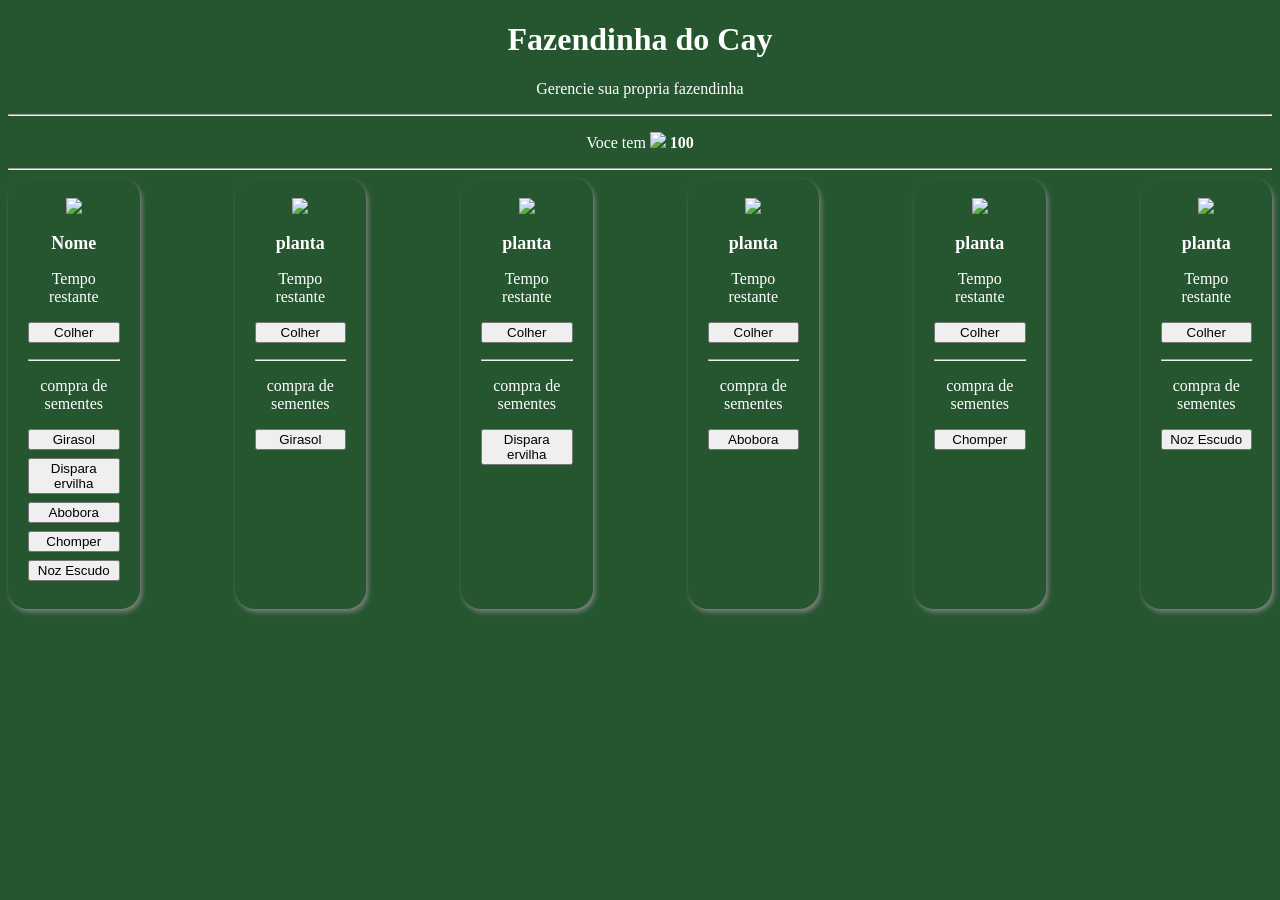
==== index.html @ 16cab0cb "fazendinha" ====
<!DOCTYPE html>
<html lang="pt">
<head>
    <meta charset="UTF-8">
    <meta name="viewport" content="width=device-width, initial-scale=1.0">
    <title>Fazendinha do Cay</title>
    <link rel="stylesheet" href="./farm.css">
</head>
<body>
    
    <h1>Fazendinha do Cay</h1>
    <p>Gerencie sua propria fazendinha</p>
    
    <hr/>

    <p>Voce tem <img src="https://static.wikia.nocookie.net/plantsvszombies/images/a/a2/Projectile_star.png/revision/latest?cb=20110331121916" width="25px"> <strong id="textoDinheiro" >0</strong></p>

    <hr/>

    <div class="deck">

        <div class="card">
            <img src="https://static.wikia.nocookie.net/plantsvszombies/images/7/7a/Sprout1.png/revision/latest?cb=20181006120416"/>
            <h2>Nome</h2>
            <p>Tempo restante</p>
            <button>Colher</button>
            <hr/>
            <p>compra de sementes</p>
            <button>Girasol</button>
            <button>Dispara ervilha</button>
            <button>Abobora</button>
            <button>Chomper</button>
            <button>Noz Escudo</button>
        </div>

        <div class="card">
            <img src="https://static.wikia.nocookie.net/plantsvszombies/images/8/87/Giant_Sunflower1.png/revision/latest?cb=20250305125505"/>
            <h2 id="giraSol">planta</h2>
            <p  id="tempoGirasol">Tempo restante</p>
            <button>Colher</button>
            <hr/>
            <p>compra de sementes</p>
            <button onclick="comprar('girasol')">Girasol</button>
        </div>

        <div class="card">
            <img src="https://static.wikia.nocookie.net/plantsvszombies/images/9/9c/Repeater1.png/revision/latest?cb=20090521220801"/>
            <h2>planta</h2>
            <p>Tempo restante</p>
            <button>Colher</button>
            <hr/>
            <p>compra de sementes</p>
            <button>Dispara ervilha</button>
        </div>

        <div class="card">
            <img src="https://static.wikia.nocookie.net/plantsvszombies/images/1/10/Squash1.png/revision/latest?cb=20090521221004"/>
            <h2>planta</h2>
            <p>Tempo restante</p>
            <button>Colher</button>
            <hr/>
            <p>compra de sementes</p>
            <button>Abobora</button>
        </div>

        <div class="card">
            <img src="https://static.wikia.nocookie.net/plantsvszombies/images/a/a3/Chomper1.png/revision/latest?cb=20090521220057"/>
            <h2>planta</h2>
            <p>Tempo restante</p>
            <button>Colher</button>
            <hr/>
            <p>compra de sementes</p>
            <button>Chomper</button>
        </div>
        
        <div class="card">
            <img src="https://static.wikia.nocookie.net/plantsvszombies/images/c/c0/Wall-nut1.png/revision/latest?cb=20090521221605"/>
            <h2>planta</h2>
            <p>Tempo restante</p>
            <button>Colher</button>
            <hr/>
            <p>compra de sementes</p>
            <button>Noz Escudo</button>
        </div>

    </div>

    <script>
        let dinheiro = 0
        addDinheiro(100)
        timer()

        let planta_comprada = null 
        
        
        let girasol = {
            nome: "Girasol",
            custo: 25,
            lucro: 75,
            tempo: 10
        } 

        let disparaervilha = {
            nome: "Dispara-Ervilha",
            custo: 150,
            lucro: 300,
            tempo: 30
        }
        
        let abobora = {
            nome: "Abobora",
            custo: 600,
            lucro: 1200,
            tempo: 60
        } 

        let chomper = {
            nome: "Chomper",
            custo: 2400,
            lucro: 5000,
            tempo: 120
        } 

        let noz = {
            nome: "Noz-Escudo",
            custo: 10000,
            lucro: 20000,
            tempo: 150
        } 


        

        function addDinheiro(valor){
            dinheiro += valor
            document.getElementById("textoDinheiro").innerHTML = dinheiro
        }

        function comprar(giraSol){

            if (planta_comprada != null){
                alert("Voce nao pode comprar agora...")
                return
            }

            if (dinheiro < girasol.custo){
            alert("Voce não tem dinheiro o suficiente para a compra")
            return
            }

            document.getElementById("giraSol").innerHTML = girasol.nome
            document.getElementById("tempoGirasol").innerHTML = girasol.tempo

            addDinheiro(-girasol.custo)
            
            planta_comprada = structuredClone(girasol)       //deep clone 
        
        }

        function atualizarPlantas(){

        }

        function timer(){

            setTimeout(() => {
                atualizarPlantas()
                console.log("OI")
                timer()  //looping infinito
            }, 1000);

        }

    </script>

</body>
</html>
---- farm.css ----
body{
    background-color: #255630;
    color: white;
    text-align: center;
}

.deck{
    display: flex;
    gap: 95px;
}

.card{
    width: 200px;
    border-radius: 20px;
    box-shadow: 2px 3px 5px gray;
    padding: 20px;
    text-align: center;
}

.card h2{
    font-size: 18px;
}

.card button{
    width: 100%;
    margin-bottom: 8px;
}
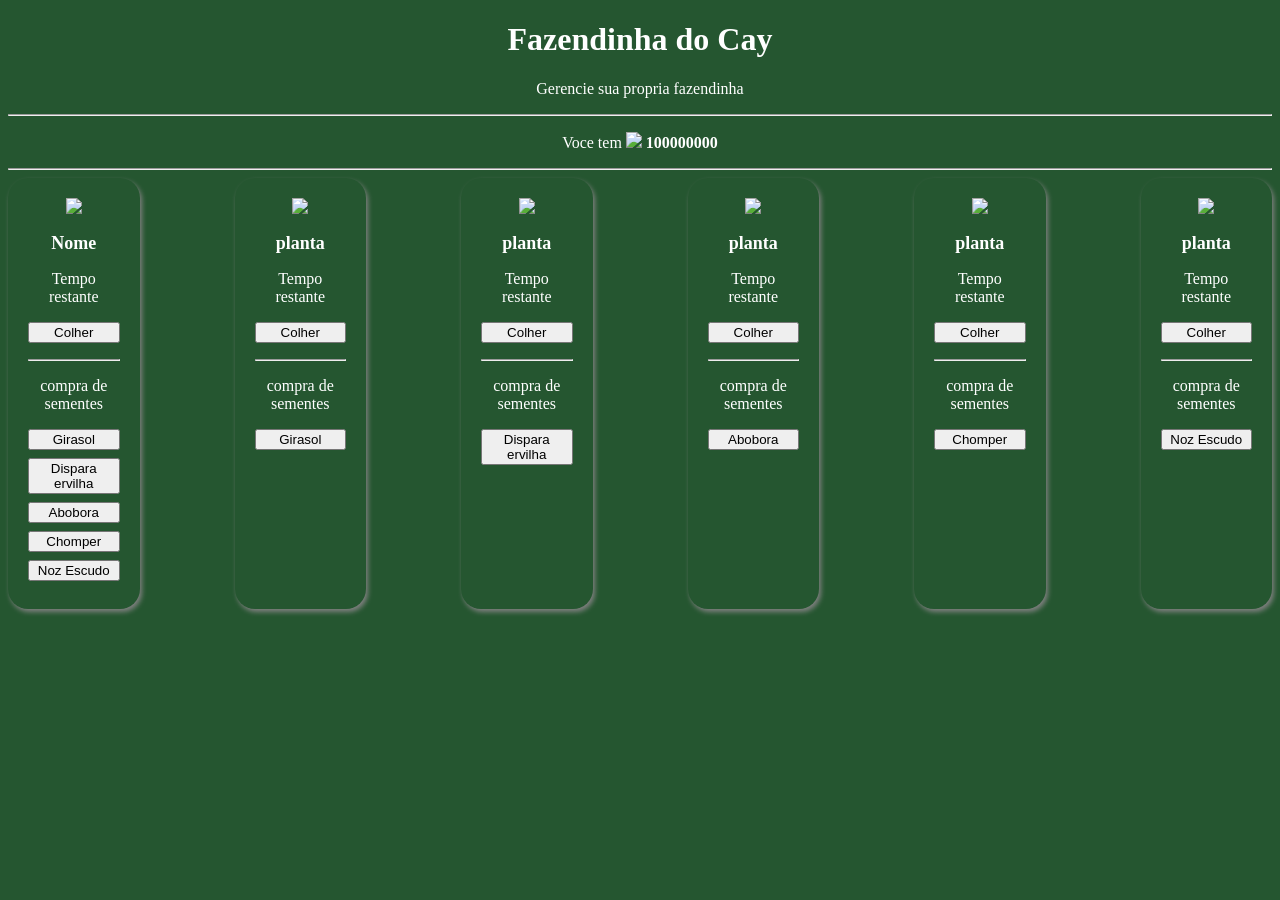
==== commit 9b39090c: "outras plantas completas" ====
--- a/index.html
+++ b/index.html
@@ -35,62 +35,66 @@
 
         <div class="card">
             <img src="https://static.wikia.nocookie.net/plantsvszombies/images/8/87/Giant_Sunflower1.png/revision/latest?cb=20250305125505"/>
-            <h2 id="giraSol">planta</h2>
+            <h2 id="Sol">planta</h2>
             <p  id="tempoGirasol">Tempo restante</p>
             <button>Colher</button>
             <hr/>
             <p>compra de sementes</p>
-            <button onclick="comprar('girasol')">Girasol</button>
+            <button onclick="comprar1('girasol')">Girasol</button>
         </div>
 
         <div class="card">
             <img src="https://static.wikia.nocookie.net/plantsvszombies/images/9/9c/Repeater1.png/revision/latest?cb=20090521220801"/>
-            <h2>planta</h2>
-            <p>Tempo restante</p>
-            <button>Colher</button>
-            <hr/>
-            <p>compra de sementes</p>
-            <button>Dispara ervilha</button>
+            <h2 id="pshooter">planta</h2>
+            <p id="tempopshooter">Tempo restante</p>
+            <button>Colher</button>
+            <hr/>
+            <p>compra de sementes</p>
+            <button onclick="comprar2('disparaervilha')">Dispara ervilha</button>
         </div>
 
         <div class="card">
             <img src="https://static.wikia.nocookie.net/plantsvszombies/images/1/10/Squash1.png/revision/latest?cb=20090521221004"/>
-            <h2>planta</h2>
-            <p>Tempo restante</p>
-            <button>Colher</button>
-            <hr/>
-            <p>compra de sementes</p>
-            <button>Abobora</button>
+            <h2 id="pumpkin">planta</h2>
+            <p id="tempopumpkin">Tempo restante</p>
+            <button>Colher</button>
+            <hr/>
+            <p>compra de sementes</p>
+            <button onclick="comprar3('abobora')">Abobora</button>
         </div>
 
         <div class="card">
             <img src="https://static.wikia.nocookie.net/plantsvszombies/images/a/a3/Chomper1.png/revision/latest?cb=20090521220057"/>
-            <h2>planta</h2>
-            <p>Tempo restante</p>
-            <button>Colher</button>
-            <hr/>
-            <p>compra de sementes</p>
-            <button>Chomper</button>
+            <h2 id="carnivora">planta</h2>
+            <p id="tempocarnivora">Tempo restante</p>
+            <button>Colher</button>
+            <hr/>
+            <p>compra de sementes</p>
+            <button onclick="comprar4('chomper')">Chomper</button>
         </div>
         
         <div class="card">
             <img src="https://static.wikia.nocookie.net/plantsvszombies/images/c/c0/Wall-nut1.png/revision/latest?cb=20090521221605"/>
-            <h2>planta</h2>
-            <p>Tempo restante</p>
-            <button>Colher</button>
-            <hr/>
-            <p>compra de sementes</p>
-            <button>Noz Escudo</button>
+            <h2 id="escudonoz">planta</h2>
+            <p id="temponoz">Tempo restante</p>
+            <button>Colher</button>
+            <hr/>
+            <p>compra de sementes</p>
+            <button onclick="comprar5('noz')">Noz Escudo</button>
         </div>
 
     </div>
 
     <script>
         let dinheiro = 0
-        addDinheiro(100)
+        addDinheiro(100000000)
         timer()
 
-        let planta_comprada = null 
+        let planta_comprada1 = null
+        let planta_comprada2 = null
+        let planta_comprada3 = null
+        let planta_comprada4 = null
+        let planta_comprada5 = null
         
         
         let girasol = {
@@ -136,9 +140,9 @@
             document.getElementById("textoDinheiro").innerHTML = dinheiro
         }
 
-        function comprar(giraSol){
-
-            if (planta_comprada != null){
+        function comprar1(Sol){
+
+            if (planta_comprada1 != null){
                 alert("Voce nao pode comprar agora...")
                 return
             }
@@ -148,17 +152,101 @@
             return
             }
 
-            document.getElementById("giraSol").innerHTML = girasol.nome
+            document.getElementById("Sol").innerHTML = girasol.nome
             document.getElementById("tempoGirasol").innerHTML = girasol.tempo
 
             addDinheiro(-girasol.custo)
             
-            planta_comprada = structuredClone(girasol)       //deep clone 
+            planta_comprada1 = structuredClone(girasol)       //deep clone 
+        
+        }
+
+        function comprar2(pshooter){
+
+            if (planta_comprada2 != null){
+                alert("Voce nao pode comprar agora...")
+                return
+            }
+
+            if (dinheiro < disparaervilha.custo){
+            alert("Voce não tem dinheiro o suficiente para a compra")
+            return
+            }
+
+            document.getElementById("pshooter").innerHTML = disparaervilha.nome
+            document.getElementById("tempopshooter").innerHTML = disparaervilha.tempo
+
+            addDinheiro(-disparaervilha.custo)
+            
+            planta_comprada2 = structuredClone(disparaervilha)       //deep clone 
+        
+        }
+        
+        function comprar3(pumpkin){
+
+            if (planta_comprada3 != null){
+                alert("Voce nao pode comprar agora...")
+                return
+            }
+
+            if (dinheiro < abobora.custo){
+            alert("Voce não tem dinheiro o suficiente para a compra")
+            return
+            }
+
+            document.getElementById("pumpkin").innerHTML = abobora.nome
+            document.getElementById("tempopumpkin").innerHTML = abobora.tempo
+
+            addDinheiro(-abobora.custo)
+            
+            planta_comprada3 = structuredClone(abobora)       //deep clone 
+        
+        }
+
+                function comprar4(carnivora){
+
+            if (planta_comprada4 != null){
+                alert("Voce nao pode comprar agora...")
+                return
+            }
+
+            if (dinheiro < chomper.custo){
+            alert("Voce não tem dinheiro o suficiente para a compra")
+            return
+            }
+
+            document.getElementById("carnivora").innerHTML = chomper.nome
+            document.getElementById("tempocarnivora").innerHTML = chomper.tempo
+
+            addDinheiro(-chomper.custo)
+            
+            planta_comprada4 = structuredClone(chomper)       //deep clone 
+        
+        }
+
+                function comprar5(escudonoz){
+
+            if (planta_comprada5 != null){
+                alert("Voce nao pode comprar agora...")
+                return
+            }
+
+            if (dinheiro < noz.custo){
+            alert("Voce não tem dinheiro o suficiente para a compra")
+            return
+            }
+
+            document.getElementById("escudonoz").innerHTML = noz.nome
+            document.getElementById("temponoz").innerHTML = noz.tempo
+
+            addDinheiro(-noz.custo)
+            
+            planta_comprada5 = structuredClone(noz)       //deep clone 
         
         }
 
         function atualizarPlantas(){
-
+            
         }
 
         function timer(){
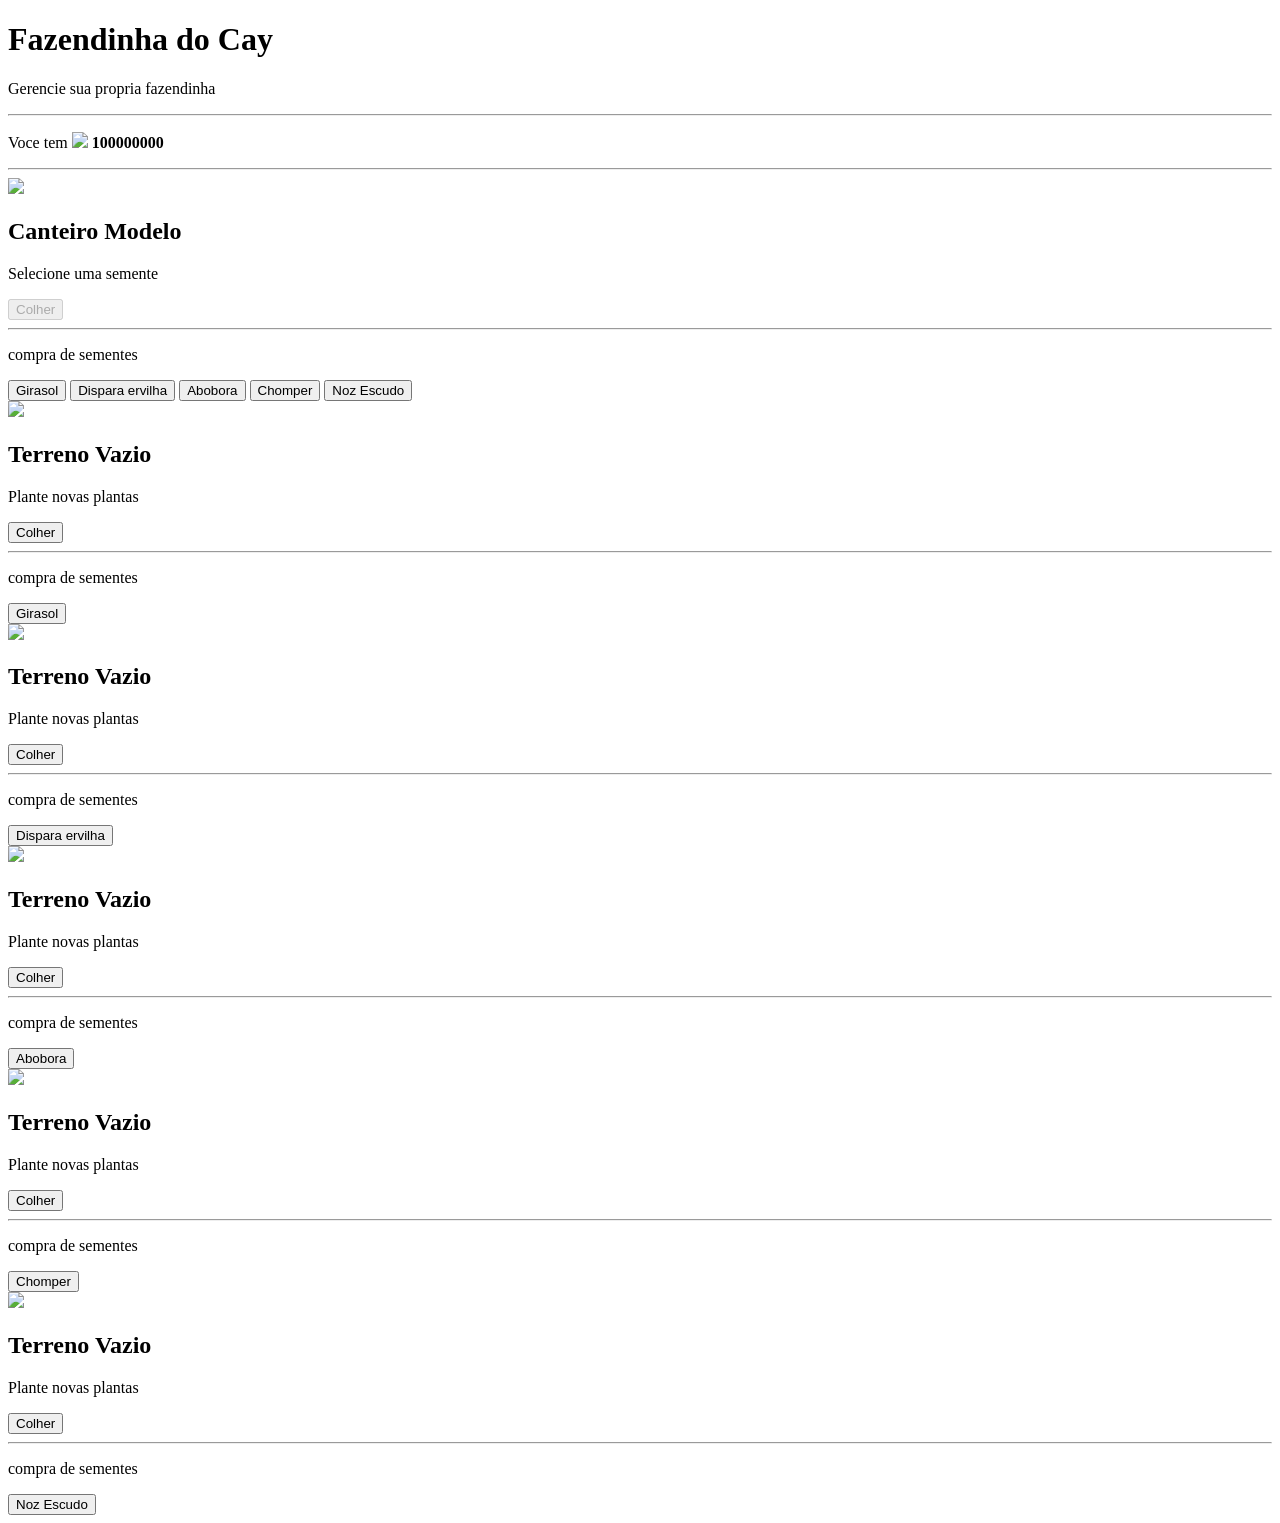
==== commit 55d545f0: "timer e colheita" ====
--- a/index.html
+++ b/index.html
@@ -4,7 +4,7 @@
     <meta charset="UTF-8">
     <meta name="viewport" content="width=device-width, initial-scale=1.0">
     <title>Fazendinha do Cay</title>
-    <link rel="stylesheet" href="./farm.css">
+    <link rel="stylesheet" href="./teste.css">
 </head>
 <body>
     
@@ -13,71 +13,77 @@
     
     <hr/>
 
-    <p>Voce tem <img src="https://static.wikia.nocookie.net/plantsvszombies/images/a/a2/Projectile_star.png/revision/latest?cb=20110331121916" width="25px"> <strong id="textoDinheiro" >0</strong></p>
+    <p>Voce tem <img src="https://static.wikia.nocookie.net/plantsvszombies/images/a/a2/Projectile_star.png/revision/latest?cb=20110331121916" width="25px"> <strong id="textoDinheiro">0</strong></p>
 
     <hr/>
 
     <div class="deck">
 
+        <!-- Card 1: Base -->
         <div class="card">
             <img src="https://static.wikia.nocookie.net/plantsvszombies/images/7/7a/Sprout1.png/revision/latest?cb=20181006120416"/>
-            <h2>Nome</h2>
-            <p>Tempo restante</p>
-            <button>Colher</button>
-            <hr/>
-            <p>compra de sementes</p>
-            <button>Girasol</button>
-            <button>Dispara ervilha</button>
-            <button>Abobora</button>
-            <button>Chomper</button>
-            <button>Noz Escudo</button>
-        </div>
-
+            <h2>Canteiro Modelo</h2>
+            <p>Selecione uma semente</p>
+            <button disabled>Colher</button>
+            <hr/>
+            <p>compra de sementes</p>
+            <button onclick="comprar1('girasol')">Girasol</button>
+            <button onclick="comprar2('disparaervilha')">Dispara ervilha</button>
+            <button onclick="comprar3('abobora')">Abobora</button>
+            <button onclick="comprar4('chomper')">Chomper</button>
+            <button onclick="comprar5('noz')">Noz Escudo</button>
+        </div>
+
+        <!-- Card 2: Girassol -->
         <div class="card">
             <img src="https://static.wikia.nocookie.net/plantsvszombies/images/8/87/Giant_Sunflower1.png/revision/latest?cb=20250305125505"/>
-            <h2 id="Sol">planta</h2>
-            <p  id="tempoGirasol">Tempo restante</p>
-            <button>Colher</button>
+            <h2 id="Sol">Terreno Vazio</h2>
+            <p id="tempoGirasol">Plante novas plantas</p>
+            <button onclick="colher1()">Colher</button>
             <hr/>
             <p>compra de sementes</p>
             <button onclick="comprar1('girasol')">Girasol</button>
         </div>
 
+        <!-- Card 3: Dispara-ervilha -->
         <div class="card">
             <img src="https://static.wikia.nocookie.net/plantsvszombies/images/9/9c/Repeater1.png/revision/latest?cb=20090521220801"/>
-            <h2 id="pshooter">planta</h2>
-            <p id="tempopshooter">Tempo restante</p>
-            <button>Colher</button>
+            <h2 id="pshooter">Terreno Vazio</h2>
+            <p id="tempopshooter">Plante novas plantas</p>
+            <button onclick="colher2()">Colher</button>
             <hr/>
             <p>compra de sementes</p>
             <button onclick="comprar2('disparaervilha')">Dispara ervilha</button>
         </div>
 
+        <!-- Card 4: Abóbora -->
         <div class="card">
             <img src="https://static.wikia.nocookie.net/plantsvszombies/images/1/10/Squash1.png/revision/latest?cb=20090521221004"/>
-            <h2 id="pumpkin">planta</h2>
-            <p id="tempopumpkin">Tempo restante</p>
-            <button>Colher</button>
+            <h2 id="pumpkin">Terreno Vazio</h2>
+            <p id="tempopumpkin">Plante novas plantas</p>
+            <button onclick="colher3()">Colher</button>
             <hr/>
             <p>compra de sementes</p>
             <button onclick="comprar3('abobora')">Abobora</button>
         </div>
 
+        <!-- Card 5: Chomper -->
         <div class="card">
             <img src="https://static.wikia.nocookie.net/plantsvszombies/images/a/a3/Chomper1.png/revision/latest?cb=20090521220057"/>
-            <h2 id="carnivora">planta</h2>
-            <p id="tempocarnivora">Tempo restante</p>
-            <button>Colher</button>
+            <h2 id="carnivora">Terreno Vazio</h2>
+            <p id="tempocarnivora">Plante novas plantas</p>
+            <button onclick="colher4()">Colher</button>
             <hr/>
             <p>compra de sementes</p>
             <button onclick="comprar4('chomper')">Chomper</button>
         </div>
         
+        <!-- Card 6: Noz Escudo -->
         <div class="card">
             <img src="https://static.wikia.nocookie.net/plantsvszombies/images/c/c0/Wall-nut1.png/revision/latest?cb=20090521221605"/>
-            <h2 id="escudonoz">planta</h2>
-            <p id="temponoz">Tempo restante</p>
-            <button>Colher</button>
+            <h2 id="escudonoz">Terreno Vazio</h2>
+            <p id="temponoz">Plante novas plantas</p>
+            <button onclick="colher5()">Colher</button>
             <hr/>
             <p>compra de sementes</p>
             <button onclick="comprar5('noz')">Noz Escudo</button>
@@ -96,12 +102,11 @@
         let planta_comprada4 = null
         let planta_comprada5 = null
         
-        
         let girasol = {
             nome: "Girasol",
             custo: 25,
             lucro: 75,
-            tempo: 10
+            tempo: 3
         } 
 
         let disparaervilha = {
@@ -132,133 +137,227 @@
             tempo: 150
         } 
 
-
-        
-
         function addDinheiro(valor){
             dinheiro += valor
             document.getElementById("textoDinheiro").innerHTML = dinheiro
         }
 
+        // --- COMPRAS ---
         function comprar1(Sol){
-
             if (planta_comprada1 != null){
                 alert("Voce nao pode comprar agora...")
                 return
             }
-
             if (dinheiro < girasol.custo){
-            alert("Voce não tem dinheiro o suficiente para a compra")
-            return
-            }
-
+                alert("Voce não tem dinheiro o suficiente para a compra")
+                return
+            }
             document.getElementById("Sol").innerHTML = girasol.nome
             document.getElementById("tempoGirasol").innerHTML = girasol.tempo
-
             addDinheiro(-girasol.custo)
-            
-            planta_comprada1 = structuredClone(girasol)       //deep clone 
-        
+            planta_comprada1 = structuredClone(girasol)
         }
 
         function comprar2(pshooter){
-
             if (planta_comprada2 != null){
                 alert("Voce nao pode comprar agora...")
                 return
             }
-
             if (dinheiro < disparaervilha.custo){
-            alert("Voce não tem dinheiro o suficiente para a compra")
-            return
-            }
-
+                alert("Voce não tem dinheiro o suficiente para a compra")
+                return
+            }
             document.getElementById("pshooter").innerHTML = disparaervilha.nome
             document.getElementById("tempopshooter").innerHTML = disparaervilha.tempo
-
             addDinheiro(-disparaervilha.custo)
-            
-            planta_comprada2 = structuredClone(disparaervilha)       //deep clone 
-        
+            planta_comprada2 = structuredClone(disparaervilha)
         }
         
         function comprar3(pumpkin){
-
             if (planta_comprada3 != null){
                 alert("Voce nao pode comprar agora...")
                 return
             }
-
             if (dinheiro < abobora.custo){
-            alert("Voce não tem dinheiro o suficiente para a compra")
-            return
-            }
-
+                alert("Voce não tem dinheiro o suficiente para a compra")
+                return
+            }
             document.getElementById("pumpkin").innerHTML = abobora.nome
             document.getElementById("tempopumpkin").innerHTML = abobora.tempo
-
             addDinheiro(-abobora.custo)
-            
-            planta_comprada3 = structuredClone(abobora)       //deep clone 
-        
-        }
-
-                function comprar4(carnivora){
-
+            planta_comprada3 = structuredClone(abobora)
+        }
+
+        function comprar4(carnivora){
             if (planta_comprada4 != null){
                 alert("Voce nao pode comprar agora...")
                 return
             }
-
             if (dinheiro < chomper.custo){
-            alert("Voce não tem dinheiro o suficiente para a compra")
-            return
-            }
-
+                alert("Voce não tem dinheiro o suficiente para a compra")
+                return
+            }
             document.getElementById("carnivora").innerHTML = chomper.nome
             document.getElementById("tempocarnivora").innerHTML = chomper.tempo
-
             addDinheiro(-chomper.custo)
-            
-            planta_comprada4 = structuredClone(chomper)       //deep clone 
-        
-        }
-
-                function comprar5(escudonoz){
-
+            planta_comprada4 = structuredClone(chomper)
+        }
+
+        function comprar5(escudonoz){
             if (planta_comprada5 != null){
                 alert("Voce nao pode comprar agora...")
                 return
             }
-
             if (dinheiro < noz.custo){
-            alert("Voce não tem dinheiro o suficiente para a compra")
-            return
-            }
-
+                alert("Voce não tem dinheiro o suficiente para a compra")
+                return
+            }
             document.getElementById("escudonoz").innerHTML = noz.nome
             document.getElementById("temponoz").innerHTML = noz.tempo
-
             addDinheiro(-noz.custo)
-            
-            planta_comprada5 = structuredClone(noz)       //deep clone 
-        
-        }
-
+            planta_comprada5 = structuredClone(noz)
+        }
+
+        // --- ATUALIZAÇÃO DO TEMPO ---
         function atualizarPlantas(){
-            
+            // Planta 1
+            if (planta_comprada1 != null) {
+                if (planta_comprada1.tempo > 0) {
+                    planta_comprada1.tempo -= 1
+                    document.getElementById("tempoGirasol").innerHTML = planta_comprada1.tempo
+                } else {
+                    document.getElementById("tempoGirasol").innerHTML = "pronto para colher"
+                }
+            }
+
+            // Planta 2
+            if (planta_comprada2 != null) {
+                if (planta_comprada2.tempo > 0) {
+                    planta_comprada2.tempo -= 1
+                    document.getElementById("tempopshooter").innerHTML = planta_comprada2.tempo
+                } else {
+                    document.getElementById("tempopshooter").innerHTML = "pronto para colher"
+                }
+            }
+
+            // Planta 3
+            if (planta_comprada3 != null) {
+                if (planta_comprada3.tempo > 0) {
+                    planta_comprada3.tempo -= 1
+                    document.getElementById("tempopumpkin").innerHTML = planta_comprada3.tempo
+                } else {
+                    document.getElementById("tempopumpkin").innerHTML = "pronto para colher"
+                }
+            }
+
+            // Planta 4
+            if (planta_comprada4 != null) {
+                if (planta_comprada4.tempo > 0) {
+                    planta_comprada4.tempo -= 1
+                    document.getElementById("tempocarnivora").innerHTML = planta_comprada4.tempo
+                } else {
+                    document.getElementById("tempocarnivora").innerHTML = "pronto para colher"
+                }
+            }
+
+            // Planta 5
+            if (planta_comprada5 != null) {
+                if (planta_comprada5.tempo > 0) {
+                    planta_comprada5.tempo -= 1
+                    document.getElementById("temponoz").innerHTML = planta_comprada5.tempo
+                } else {
+                    document.getElementById("temponoz").innerHTML = "pronto para colher"
+                }
+            }
         }
 
         function timer(){
-
             setTimeout(() => {
                 atualizarPlantas()
-                console.log("OI")
-                timer()  //looping infinito
+                timer()
             }, 1000);
-
-        }
-
+        }
+
+        // --- COLHEITAS ---
+        function colher1(){
+            if(planta_comprada1 == null){
+                alert("não a plantas para colher")
+                return
+            }
+
+            if(planta_comprada1.tempo <= 0){
+                addDinheiro(planta_comprada1.lucro)
+                planta_comprada1 = null
+                document.getElementById("Sol").innerHTML = "Terreno vazio"
+                document.getElementById("tempoGirasol").innerHTML = "Plante noas plantas"
+            }else{
+                alert("Eita bixo ansioso")
+            }
+        }
+
+        function colher2(){
+            if(planta_comprada2 == null){
+                alert("não a plantas para colher")
+                return
+            }
+
+            if(planta_comprada2.tempo <= 0){
+                addDinheiro(planta_comprada2.lucro)
+                planta_comprada2 = null
+                document.getElementById("pshooter").innerHTML = "Terreno vazio"
+                document.getElementById("tempopshooter").innerHTML = "Plante noas plantas"
+            }else{
+                alert("Eita bixo ansioso")
+            }
+        }
+
+        function colher3(){
+            if(planta_comprada3 == null){
+                alert("não a plantas para colher")
+                return
+            }
+
+            if(planta_comprada3.tempo <= 0){
+                addDinheiro(planta_comprada3.lucro)
+                planta_comprada3 = null
+                document.getElementById("pumpkin").innerHTML = "Terreno vazio"
+                document.getElementById("tempopumpkin").innerHTML = "Plante noas plantas"
+            }else{
+                alert("Eita bixo ansioso")
+            }
+        }
+
+        function colher4(){
+            if(planta_comprada4 == null){
+                alert("não a plantas para colher")
+                return
+            }
+
+            if(planta_comprada4.tempo <= 0){
+                addDinheiro(planta_comprada4.lucro)
+                planta_comprada4 = null
+                document.getElementById("carnivora").innerHTML = "Terreno vazio"
+                document.getElementById("tempocarnivora").innerHTML = "Plante noas plantas"
+            }else{
+                alert("Eita bixo ansioso")
+            }
+        }
+
+        function colher5(){
+            if(planta_comprada5 == null){
+                alert("não a plantas para colher")
+                return
+            }
+
+            if(planta_comprada5.tempo <= 0){
+                addDinheiro(planta_comprada5.lucro)
+                planta_comprada5 = null
+                document.getElementById("escudonoz").innerHTML = "Terreno vazio"
+                document.getElementById("temponoz").innerHTML = "Plante noas plantas"
+            }else{
+                alert("Eita bixo ansioso")
+            }
+        }
     </script>
 
 </body>
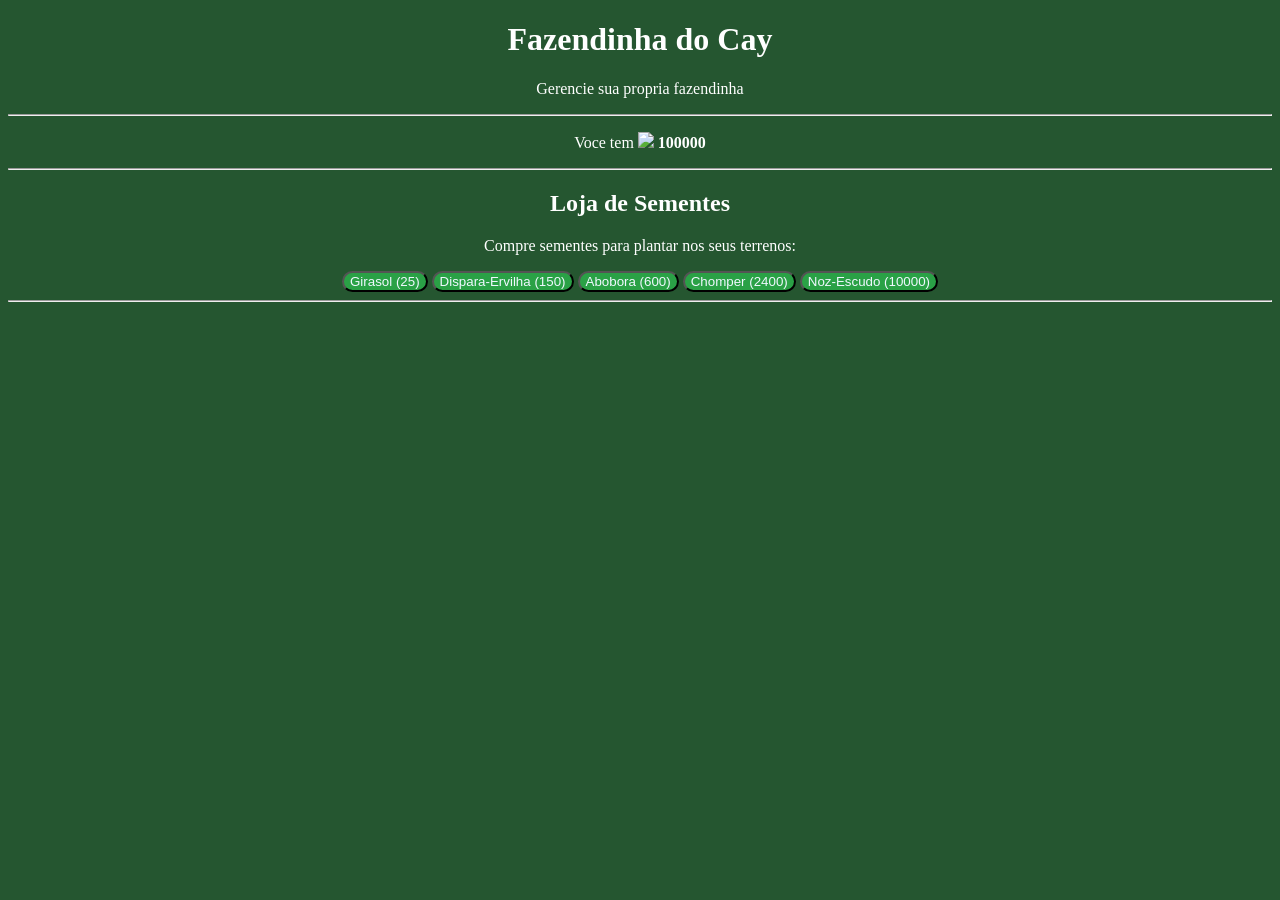
==== commit daaa1d1b: "loja e botões" ====
--- a/index.html
+++ b/index.html
@@ -4,7 +4,7 @@
     <meta charset="UTF-8">
     <meta name="viewport" content="width=device-width, initial-scale=1.0">
     <title>Fazendinha do Cay</title>
-    <link rel="stylesheet" href="./teste.css">
+    <link rel="stylesheet" href="./farm.css">
 </head>
 <body>
     
@@ -13,87 +13,92 @@
     
     <hr/>
 
-    <p>Voce tem <img src="https://static.wikia.nocookie.net/plantsvszombies/images/a/a2/Projectile_star.png/revision/latest?cb=20110331121916" width="25px"> <strong id="textoDinheiro">0</strong></p>
+    <p>Voce tem <img src="https://static.wikia.nocookie.net/plantsvszombies/images/a/a2/Projectile_star.png/revision/latest?cb=20110331121916" width="25px"> 
+        <strong id="textoDinheiro">0</strong></p>
 
     <hr/>
 
+    <!--- SEÇÃO DA LOJA --->
+    <div class="loja">
+        <h2>Loja de Sementes</h2>
+        <p>Compre sementes para plantar nos seus terrenos:</p>
+        <button onclick="comprar1('girasol')">Girasol (25)</button>
+        <button onclick="comprar2('disparaervilha')">Dispara-Ervilha (150)</button>
+        <button onclick="comprar3('abobora')">Abobora (600)</button>
+        <button onclick="comprar4('chomper')">Chomper (2400)</button>
+        <button onclick="comprar5('noz')">Noz-Escudo (10000)</button>
+    </div>
+
+    <hr/>
+
+    <!--- ÁREA DOS CARDS DE TERRENO --->
     <div class="deck">
 
-        <!-- Card 1: Base -->
-        <div class="card">
-            <img src="https://static.wikia.nocookie.net/plantsvszombies/images/7/7a/Sprout1.png/revision/latest?cb=20181006120416"/>
-            <h2>Canteiro Modelo</h2>
-            <p>Selecione uma semente</p>
-            <button disabled>Colher</button>
-            <hr/>
-            <p>compra de sementes</p>
-            <button onclick="comprar1('girasol')">Girasol</button>
-            <button onclick="comprar2('disparaervilha')">Dispara ervilha</button>
-            <button onclick="comprar3('abobora')">Abobora</button>
-            <button onclick="comprar4('chomper')">Chomper</button>
-            <button onclick="comprar5('noz')">Noz Escudo</button>
-        </div>
-
-        <!-- Card 2: Girassol -->
-        <div class="card">
+        <!--- Card 1: Girassol --->
+        <div id="card1" class="card" style="display: none;">
             <img src="https://static.wikia.nocookie.net/plantsvszombies/images/8/87/Giant_Sunflower1.png/revision/latest?cb=20250305125505"/>
             <h2 id="Sol">Terreno Vazio</h2>
             <p id="tempoGirasol">Plante novas plantas</p>
+            <progress id="barraGirasol" value="0" max="100" style="width: 80%; margin-bottom: 8px;"></progress>
             <button onclick="colher1()">Colher</button>
             <hr/>
             <p>compra de sementes</p>
             <button onclick="comprar1('girasol')">Girasol</button>
         </div>
 
-        <!-- Card 3: Dispara-ervilha -->
-        <div class="card">
+        <!--- Card 2: Dispara-ervilha --->
+        <div id="card2" class="card" style="display: none;">
             <img src="https://static.wikia.nocookie.net/plantsvszombies/images/9/9c/Repeater1.png/revision/latest?cb=20090521220801"/>
             <h2 id="pshooter">Terreno Vazio</h2>
             <p id="tempopshooter">Plante novas plantas</p>
+            <progress id="barraPshooter" value="0" max="100" style="width: 80%; margin-bottom: 8px;"></progress>
             <button onclick="colher2()">Colher</button>
             <hr/>
             <p>compra de sementes</p>
-            <button onclick="comprar2('disparaervilha')">Dispara ervilha</button>
+            <button onclick="comprar2('disparaervilha')">Dispara-ervilha</button>
         </div>
 
-        <!-- Card 4: Abóbora -->
-        <div class="card">
+        <!--- Card 3: Abóbora --->
+        <div id="card3" class="card" style="display: none;">
             <img src="https://static.wikia.nocookie.net/plantsvszombies/images/1/10/Squash1.png/revision/latest?cb=20090521221004"/>
             <h2 id="pumpkin">Terreno Vazio</h2>
             <p id="tempopumpkin">Plante novas plantas</p>
+            <progress id="barraPumpkin" value="0" max="100" style="width: 80%; margin-bottom: 8px;"></progress>
             <button onclick="colher3()">Colher</button>
             <hr/>
             <p>compra de sementes</p>
             <button onclick="comprar3('abobora')">Abobora</button>
         </div>
 
-        <!-- Card 5: Chomper -->
-        <div class="card">
+        <!--- Card 4: Chomper --->
+        <div id="card4" class="card" style="display: none;">
             <img src="https://static.wikia.nocookie.net/plantsvszombies/images/a/a3/Chomper1.png/revision/latest?cb=20090521220057"/>
             <h2 id="carnivora">Terreno Vazio</h2>
             <p id="tempocarnivora">Plante novas plantas</p>
+            <progress id="barraCarnivora" value="0" max="100" style="width: 80%; margin-bottom: 8px;"></progress>
             <button onclick="colher4()">Colher</button>
             <hr/>
             <p>compra de sementes</p>
             <button onclick="comprar4('chomper')">Chomper</button>
         </div>
         
-        <!-- Card 6: Noz Escudo -->
-        <div class="card">
+        <!--- Card 5: Noz Escudo --->
+        <div id="card5" class="card" style="display: none;">
             <img src="https://static.wikia.nocookie.net/plantsvszombies/images/c/c0/Wall-nut1.png/revision/latest?cb=20090521221605"/>
             <h2 id="escudonoz">Terreno Vazio</h2>
             <p id="temponoz">Plante novas plantas</p>
+            <progress id="barraNoz" value="0" max="100" style="width: 80%; margin-bottom: 8px;"></progress>
             <button onclick="colher5()">Colher</button>
             <hr/>
             <p>compra de sementes</p>
-            <button onclick="comprar5('noz')">Noz Escudo</button>
+            <button onclick="comprar5('noz')">Noz-Escudo</button>
         </div>
 
     </div>
 
     <script>
         let dinheiro = 0
-        addDinheiro(100000000)
+        addDinheiro(100000)
         timer()
 
         let planta_comprada1 = null
@@ -106,7 +111,7 @@
             nome: "Girasol",
             custo: 25,
             lucro: 75,
-            tempo: 3
+            tempo: 10
         } 
 
         let disparaervilha = {
@@ -145,128 +150,174 @@
         // --- COMPRAS ---
         function comprar1(Sol){
             if (planta_comprada1 != null){
-                alert("Voce nao pode comprar agora...")
+                alert("Você já tem uma planta crescendo neste canteiro!")
                 return
             }
             if (dinheiro < girasol.custo){
-                alert("Voce não tem dinheiro o suficiente para a compra")
-                return
-            }
-            document.getElementById("Sol").innerHTML = girasol.nome
-            document.getElementById("tempoGirasol").innerHTML = girasol.tempo
+                alert("Você não tem dinheiro o suficiente para a compra")
+                return
+            }
+
             addDinheiro(-girasol.custo)
             planta_comprada1 = structuredClone(girasol)
+            planta_comprada1.tempoTotal = girasol.tempo
+            
+            document.getElementById("card1").style.display = "block"
+            document.getElementById("Sol").innerHTML = girasol.nome
+            document.getElementById("tempoGirasol").innerHTML = planta_comprada1.tempo + "s"
+            document.getElementById("barraGirasol").value = 0
         }
 
         function comprar2(pshooter){
             if (planta_comprada2 != null){
-                alert("Voce nao pode comprar agora...")
+                alert("Você já tem uma planta crescendo neste canteiro!")
                 return
             }
             if (dinheiro < disparaervilha.custo){
-                alert("Voce não tem dinheiro o suficiente para a compra")
-                return
-            }
-            document.getElementById("pshooter").innerHTML = disparaervilha.nome
-            document.getElementById("tempopshooter").innerHTML = disparaervilha.tempo
+                alert("Você não tem dinheiro o suficiente para a compra")
+                return
+            }
+
             addDinheiro(-disparaervilha.custo)
             planta_comprada2 = structuredClone(disparaervilha)
+            planta_comprada2.tempoTotal = disparaervilha.tempo
+            
+            document.getElementById("card2").style.display = "block"
+            document.getElementById("pshooter").innerHTML = disparaervilha.nome
+            document.getElementById("tempopshooter").innerHTML = planta_comprada2.tempo + "s"
+            document.getElementById("barraPshooter").value = 0
         }
         
         function comprar3(pumpkin){
             if (planta_comprada3 != null){
-                alert("Voce nao pode comprar agora...")
+                alert("Você já tem uma planta crescendo neste canteiro!")
                 return
             }
             if (dinheiro < abobora.custo){
-                alert("Voce não tem dinheiro o suficiente para a compra")
-                return
-            }
-            document.getElementById("pumpkin").innerHTML = abobora.nome
-            document.getElementById("tempopumpkin").innerHTML = abobora.tempo
+                alert("Você não tem dinheiro o suficiente para a compra")
+                return
+            }
+
             addDinheiro(-abobora.custo)
             planta_comprada3 = structuredClone(abobora)
+            planta_comprada3.tempoTotal = abobora.tempo
+            
+            document.getElementById("card3").style.display = "block"
+            document.getElementById("pumpkin").innerHTML = abobora.nome
+            document.getElementById("tempopumpkin").innerHTML = planta_comprada3.tempo + "s"
+            document.getElementById("barraPumpkin").value = 0
         }
 
         function comprar4(carnivora){
             if (planta_comprada4 != null){
-                alert("Voce nao pode comprar agora...")
+                alert("Você já tem uma planta crescendo neste canteiro!")
                 return
             }
             if (dinheiro < chomper.custo){
-                alert("Voce não tem dinheiro o suficiente para a compra")
-                return
-            }
-            document.getElementById("carnivora").innerHTML = chomper.nome
-            document.getElementById("tempocarnivora").innerHTML = chomper.tempo
+                alert("Você não tem dinheiro o suficiente para a compra")
+                return
+            }
+
             addDinheiro(-chomper.custo)
             planta_comprada4 = structuredClone(chomper)
+            planta_comprada4.tempoTotal = chomper.tempo
+            
+            document.getElementById("card4").style.display = "block"
+            document.getElementById("carnivora").innerHTML = chomper.nome
+            document.getElementById("tempocarnivora").innerHTML = planta_comprada4.tempo + "s"
+            document.getElementById("barraCarnivora").value = 0
         }
 
         function comprar5(escudonoz){
             if (planta_comprada5 != null){
-                alert("Voce nao pode comprar agora...")
+                alert("Você já tem uma planta crescendo neste canteiro!")
                 return
             }
             if (dinheiro < noz.custo){
-                alert("Voce não tem dinheiro o suficiente para a compra")
-                return
-            }
-            document.getElementById("escudonoz").innerHTML = noz.nome
-            document.getElementById("temponoz").innerHTML = noz.tempo
+                alert("Você não tem dinheiro o suficiente para a compra")
+                return
+            }
+
             addDinheiro(-noz.custo)
             planta_comprada5 = structuredClone(noz)
-        }
-
-        // --- ATUALIZAÇÃO DO TEMPO ---
+            planta_comprada5.tempoTotal = noz.tempo
+            
+            document.getElementById("card5").style.display = "block"
+            document.getElementById("escudonoz").innerHTML = noz.nome
+            document.getElementById("temponoz").innerHTML = planta_comprada5.tempo + "s"
+            document.getElementById("barraNoz").value = 0
+        }
+
+        // --- ATUALIZAÇÃO DO TEMPO E BARRA DE PROGRESSO ---
         function atualizarPlantas(){
-            // Planta 1
+
+            // --- PLANTA 1 ---
             if (planta_comprada1 != null) {
                 if (planta_comprada1.tempo > 0) {
                     planta_comprada1.tempo -= 1
-                    document.getElementById("tempoGirasol").innerHTML = planta_comprada1.tempo
+                    document.getElementById("tempoGirasol").innerHTML = planta_comprada1.tempo + "s"
+                    
+                    let porcentagem = ((planta_comprada1.tempoTotal - planta_comprada1.tempo) / planta_comprada1.tempoTotal) * 100
+                    document.getElementById("barraGirasol").value = porcentagem
                 } else {
-                    document.getElementById("tempoGirasol").innerHTML = "pronto para colher"
+                    document.getElementById("tempoGirasol").innerHTML = "Pronto para colher!"
+                    document.getElementById("barraGirasol").value = 100
                 }
             }
 
-            // Planta 2
+            // --- PLANTA 2 ---
             if (planta_comprada2 != null) {
                 if (planta_comprada2.tempo > 0) {
                     planta_comprada2.tempo -= 1
-                    document.getElementById("tempopshooter").innerHTML = planta_comprada2.tempo
+                    document.getElementById("tempopshooter").innerHTML = planta_comprada2.tempo + "s"
+                    
+                    let porcentagem = ((planta_comprada2.tempoTotal - planta_comprada2.tempo) / planta_comprada2.tempoTotal) * 100
+                    document.getElementById("barraPshooter").value = porcentagem
                 } else {
-                    document.getElementById("tempopshooter").innerHTML = "pronto para colher"
+                    document.getElementById("tempopshooter").innerHTML = "Pronto para colher!"
+                    document.getElementById("barraPshooter").value = 100
                 }
             }
 
-            // Planta 3
+            // --- PLANTA 3 ---
             if (planta_comprada3 != null) {
                 if (planta_comprada3.tempo > 0) {
                     planta_comprada3.tempo -= 1
-                    document.getElementById("tempopumpkin").innerHTML = planta_comprada3.tempo
+                    document.getElementById("tempopumpkin").innerHTML = planta_comprada3.tempo + "s"
+                    
+                    let porcentagem = ((planta_comprada3.tempoTotal - planta_comprada3.tempo) / planta_comprada3.tempoTotal) * 100
+                    document.getElementById("barraPumpkin").value = porcentagem
                 } else {
-                    document.getElementById("tempopumpkin").innerHTML = "pronto para colher"
+                    document.getElementById("tempopumpkin").innerHTML = "Pronto para colher!"
+                    document.getElementById("barraPumpkin").value = 100
                 }
             }
 
-            // Planta 4
+            // --- PLANTA 4 ---
             if (planta_comprada4 != null) {
                 if (planta_comprada4.tempo > 0) {
                     planta_comprada4.tempo -= 1
-                    document.getElementById("tempocarnivora").innerHTML = planta_comprada4.tempo
+                    document.getElementById("tempocarnivora").innerHTML = planta_comprada4.tempo + "s"
+                    
+                    let porcentagem = ((planta_comprada4.tempoTotal - planta_comprada4.tempo) / planta_comprada4.tempoTotal) * 100
+                    document.getElementById("barraCarnivora").value = porcentagem
                 } else {
-                    document.getElementById("tempocarnivora").innerHTML = "pronto para colher"
+                    document.getElementById("tempocarnivora").innerHTML = "Pronto para colher!"
+                    document.getElementById("barraCarnivora").value = 100
                 }
             }
 
-            // Planta 5
+            // --- PLANTA 5 ---
             if (planta_comprada5 != null) {
                 if (planta_comprada5.tempo > 0) {
                     planta_comprada5.tempo -= 1
-                    document.getElementById("temponoz").innerHTML = planta_comprada5.tempo
+                    document.getElementById("temponoz").innerHTML = planta_comprada5.tempo + "s"
+                    
+                    let porcentagem = ((planta_comprada5.tempoTotal - planta_comprada5.tempo) / planta_comprada5.tempoTotal) * 100
+                    document.getElementById("barraNoz").value = porcentagem
                 } else {
-                    document.getElementById("temponoz").innerHTML = "pronto para colher"
+                    document.getElementById("temponoz").innerHTML = "Pronto para colher!"
+                    document.getElementById("barraNoz").value = 100
                 }
             }
         }
@@ -281,81 +332,86 @@
         // --- COLHEITAS ---
         function colher1(){
             if(planta_comprada1 == null){
-                alert("não a plantas para colher")
+                alert("Terreno vazio! Plante uma nova semente.")
                 return
             }
 
             if(planta_comprada1.tempo <= 0){
                 addDinheiro(planta_comprada1.lucro)
                 planta_comprada1 = null
-                document.getElementById("Sol").innerHTML = "Terreno vazio"
-                document.getElementById("tempoGirasol").innerHTML = "Plante noas plantas"
+                document.getElementById("Sol").innerHTML = "Girasol"
+                document.getElementById("tempoGirasol").innerHTML = "Plante outra semente"
+                document.getElementById("barraGirasol").value = 0
             }else{
-                alert("Eita bixo ansioso")
+                alert("Eita bicho ansioso")
             }
         }
 
         function colher2(){
             if(planta_comprada2 == null){
-                alert("não a plantas para colher")
+                alert("Terreno vazio! Plante uma nova semente.")
                 return
             }
 
             if(planta_comprada2.tempo <= 0){
                 addDinheiro(planta_comprada2.lucro)
                 planta_comprada2 = null
-                document.getElementById("pshooter").innerHTML = "Terreno vazio"
-                document.getElementById("tempopshooter").innerHTML = "Plante noas plantas"
+                document.getElementById("pshooter").innerHTML = "Dispara-Ervilha"
+                document.getElementById("tempopshooter").innerHTML = "Plante outra semente"
+                document.getElementById("barraPshooter").value = 0
             }else{
-                alert("Eita bixo ansioso")
+                alert("Eita bicho ansioso")
             }
         }
 
         function colher3(){
             if(planta_comprada3 == null){
-                alert("não a plantas para colher")
+                alert("Terreno vazio! Plante uma nova semente.")
                 return
             }
 
             if(planta_comprada3.tempo <= 0){
                 addDinheiro(planta_comprada3.lucro)
                 planta_comprada3 = null
-                document.getElementById("pumpkin").innerHTML = "Terreno vazio"
-                document.getElementById("tempopumpkin").innerHTML = "Plante noas plantas"
+                document.getElementById("pumpkin").innerHTML = "Abobora"
+                document.getElementById("tempopumpkin").innerHTML = "Plante outra semente"
+                document.getElementById("barraPumpkin").value = 0
             }else{
-                alert("Eita bixo ansioso")
+                alert("Eita bicho ansioso")
             }
         }
 
         function colher4(){
             if(planta_comprada4 == null){
-                alert("não a plantas para colher")
+                alert("Terreno vazio! Plante uma nova semente.")
                 return
             }
 
             if(planta_comprada4.tempo <= 0){
                 addDinheiro(planta_comprada4.lucro)
                 planta_comprada4 = null
-                document.getElementById("carnivora").innerHTML = "Terreno vazio"
-                document.getElementById("tempocarnivora").innerHTML = "Plante noas plantas"
+                document.getElementById("carnivora").innerHTML = "Chomper"
+                document.getElementById("tempocarnivora").innerHTML = "Plante outra semente"
+                document.getElementById("barraCarnivora").value = 0
             }else{
-                alert("Eita bixo ansioso")
+                alert("Eita bicho ansioso")
             }
         }
 
         function colher5(){
             if(planta_comprada5 == null){
-                alert("não a plantas para colher")
+                alert("Terreno vazio! Plante uma nova semente.")
                 return
             }
 
             if(planta_comprada5.tempo <= 0){
                 addDinheiro(planta_comprada5.lucro)
                 planta_comprada5 = null
-                document.getElementById("escudonoz").innerHTML = "Terreno vazio"
-                document.getElementById("temponoz").innerHTML = "Plante noas plantas"
+                document.getElementById("escudonoz").innerHTML = "Noz-Escudo"
+                document.getElementById("temponoz").innerHTML = "Plante outra semente"
+                document.getElementById("barraNoz").value = 0
             }else{
-                alert("Eita bixo ansioso")
+                alert("Eita bicho ansioso")
             }
         }
     </script>
--- a/farm.css
+++ b/farm.css
@@ -0,0 +1,39 @@
+body{
+    background-color: #255630;
+    color: white;
+    text-align: center;
+}
+
+.deck{
+    display: flex;
+    gap: 175px;
+}
+
+.card{
+    width: 200px;
+    border-radius: 20px;
+    box-shadow: 2px 3px 5px gray;
+    padding: 20px;
+    text-align: center;
+}
+
+.card h2{
+    font-size: 18px;
+}
+
+.card button{
+    width: 100%;
+    margin-bottom: 8px;
+}
+
+.loja button{
+    background-color: #2aa146;
+    color: aliceblue;
+    border-radius: 25px;
+}
+
+.card button{
+    background-color: #2aa146;
+    color: aliceblue;
+    border-radius: 25px;
+}
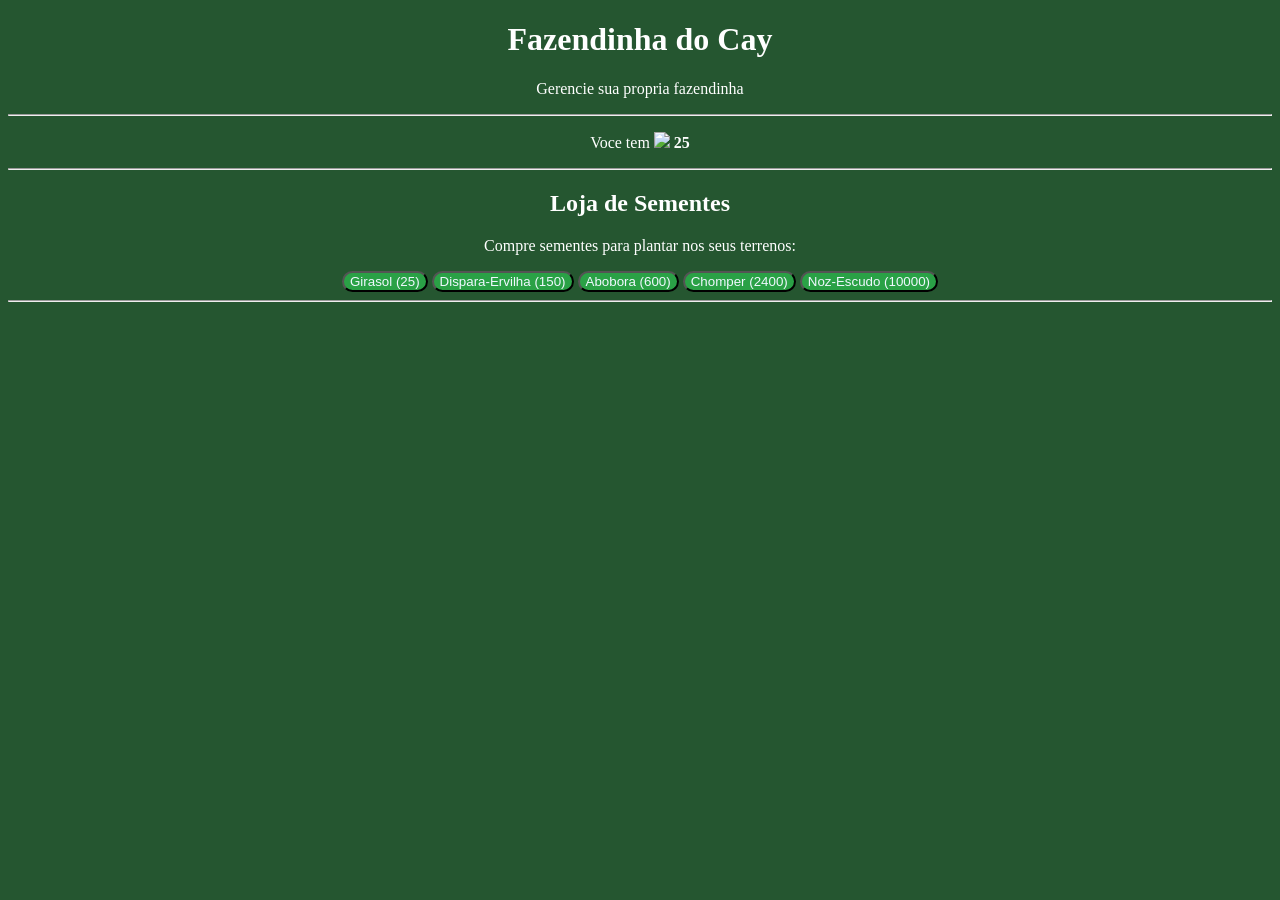
==== commit 3babde6d: "dinheiro arrumado" ====
--- a/index.html
+++ b/index.html
@@ -98,7 +98,7 @@
 
     <script>
         let dinheiro = 0
-        addDinheiro(100000)
+        addDinheiro(25)
         timer()
 
         let planta_comprada1 = null
--- a/farm.css
+++ b/farm.css
@@ -12,9 +12,13 @@
 .card{
     width: 200px;
     border-radius: 20px;
-    box-shadow: 2px 3px 5px gray;
+    box-shadow: 2px 3px 3px #018f4c;
     padding: 20px;
     text-align: center;
+}
+
+.card progress{
+    accent-color: #a2db06
 }
 
 .card h2{
